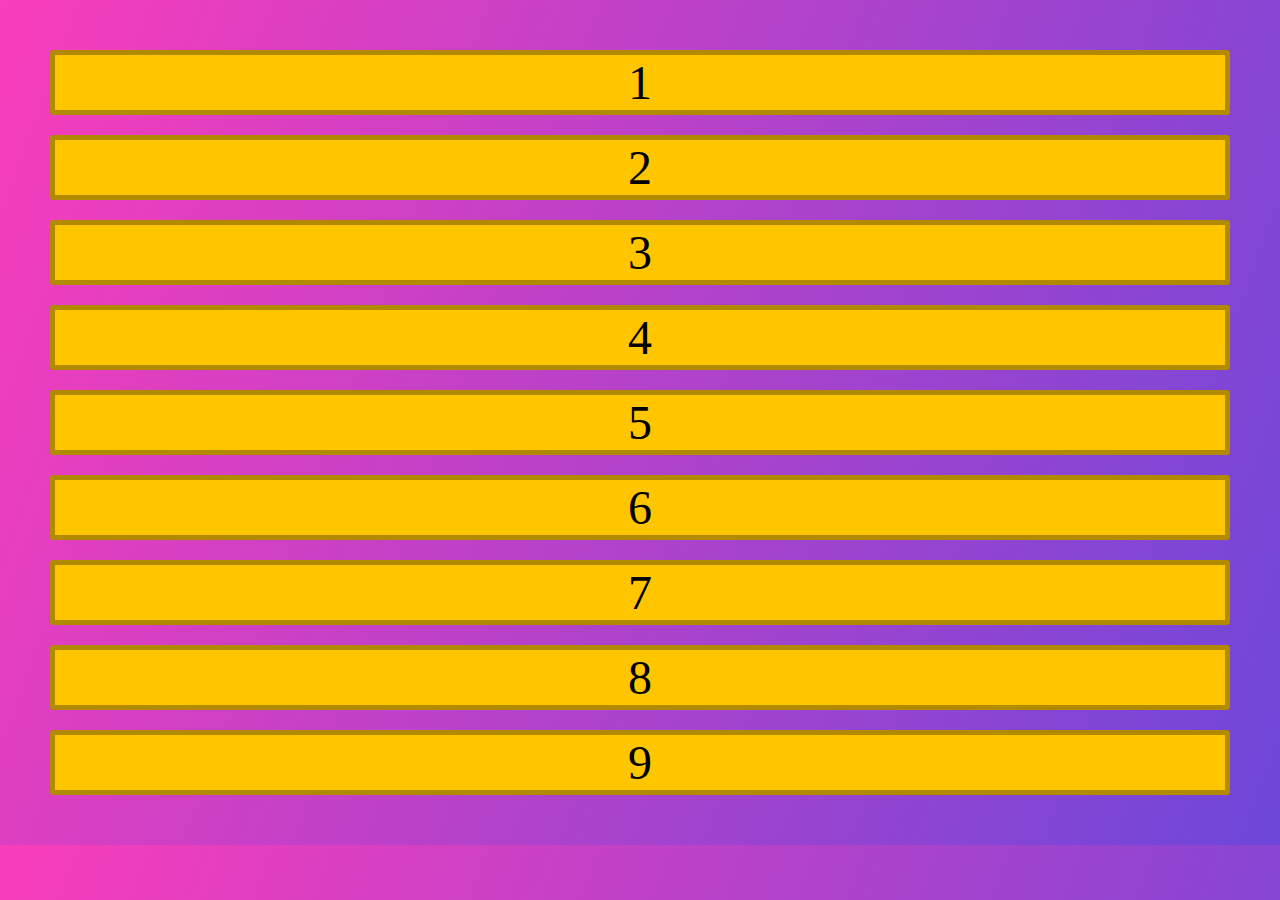
==== auto-fill-fit/autofillfit.html @ a1a52c74 "Add auto fit + fill grid" ====
<!DOCTYPE html>
<html lang="en">
  <head>
    <meta charset="UTF-8" />
    <meta http-equiv="X-UA-Compatible" content="IE=edge" />
    <meta name="viewport" content="width=device-width, initial-scale=1.0" />
    <link rel="stylesheet" href="../styles.css" />
    <title>Grid Auto Flows - Grid</title>
  </head>
  <body>
    <div class="container">
      <!-- .item{$}*10 -->
      <div class="item">1</div>
      <div class="item">2</div>
      <div class="item">3</div>
      <div class="item">4</div>
      <div class="item">5</div>
      <div class="item">6</div>
      <div class="item">7</div>
      <div class="item">8</div>
      <div class="item">9</div>
    </div>
    <style>
      .container {
        display: grid;

        gap:20px;
    </style>
  </body>
</html>
---- styles.css ----
:root {
  --yellow: #ffc600;
  --black: #272727;
}

html {
  box-sizing: border-box;
}
body {
  background-image: linear-gradient(110deg, #f93dbb, #6d47d9);
  margin: 50px;
}

.item {
  display: flex;
  justify-content: center;
  align-items: center;
  border: 5px solid rgba(0, 0, 0, 0.3);
  border-radius: 3px;
  font-size: 3rem;
  background-color: var(--yellow);
}
.item p {
  margin: 0 0 5px 0;
}
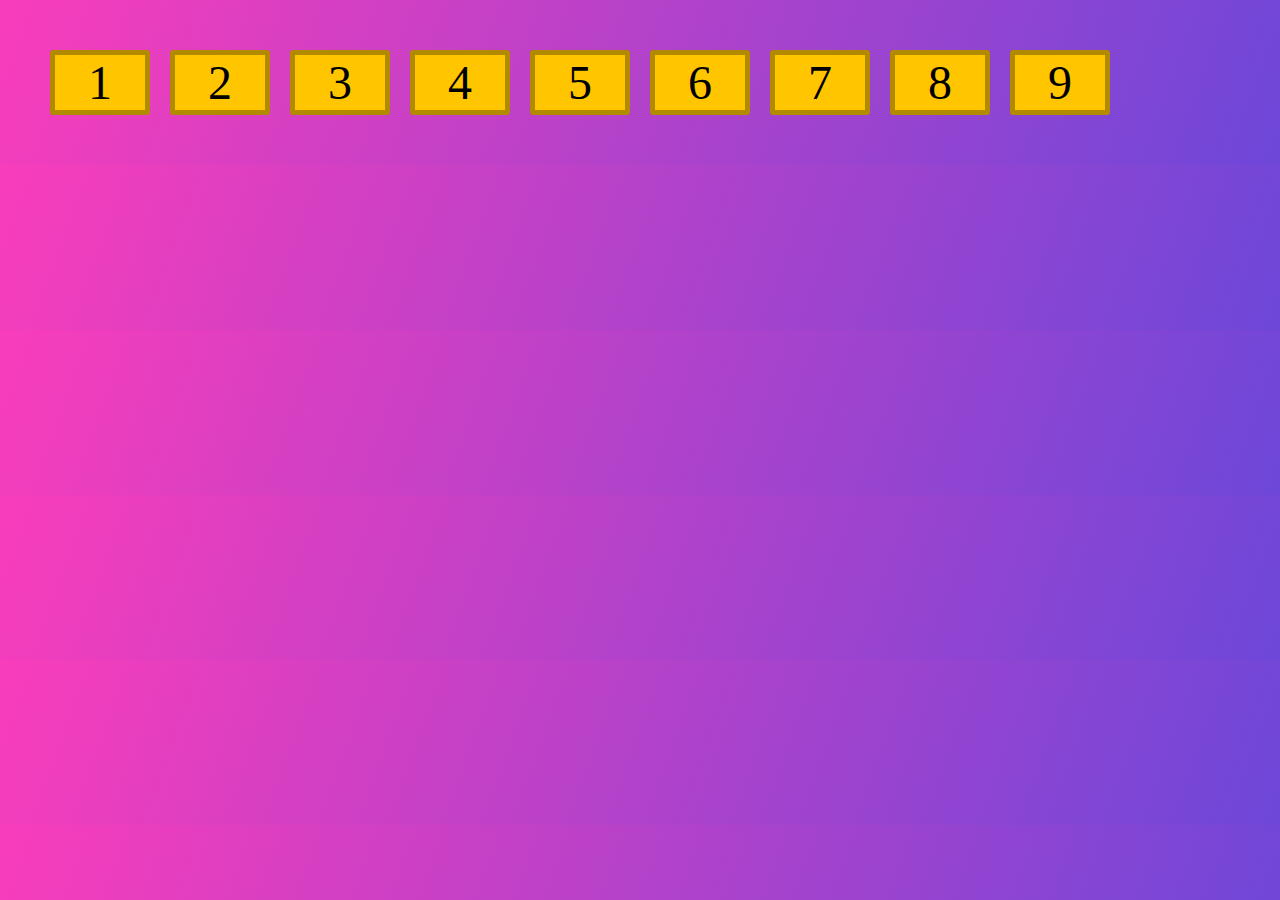
==== commit 1893a905: "add minmax.html" ====
--- a/auto-fill-fit/autofillfit.html
+++ b/auto-fill-fit/autofillfit.html
@@ -23,7 +23,7 @@
     <style>
       .container {
         display: grid;
-
+        grid-template-columns: repeat(auto-fill,100px);
         gap:20px;
     </style>
   </body>
